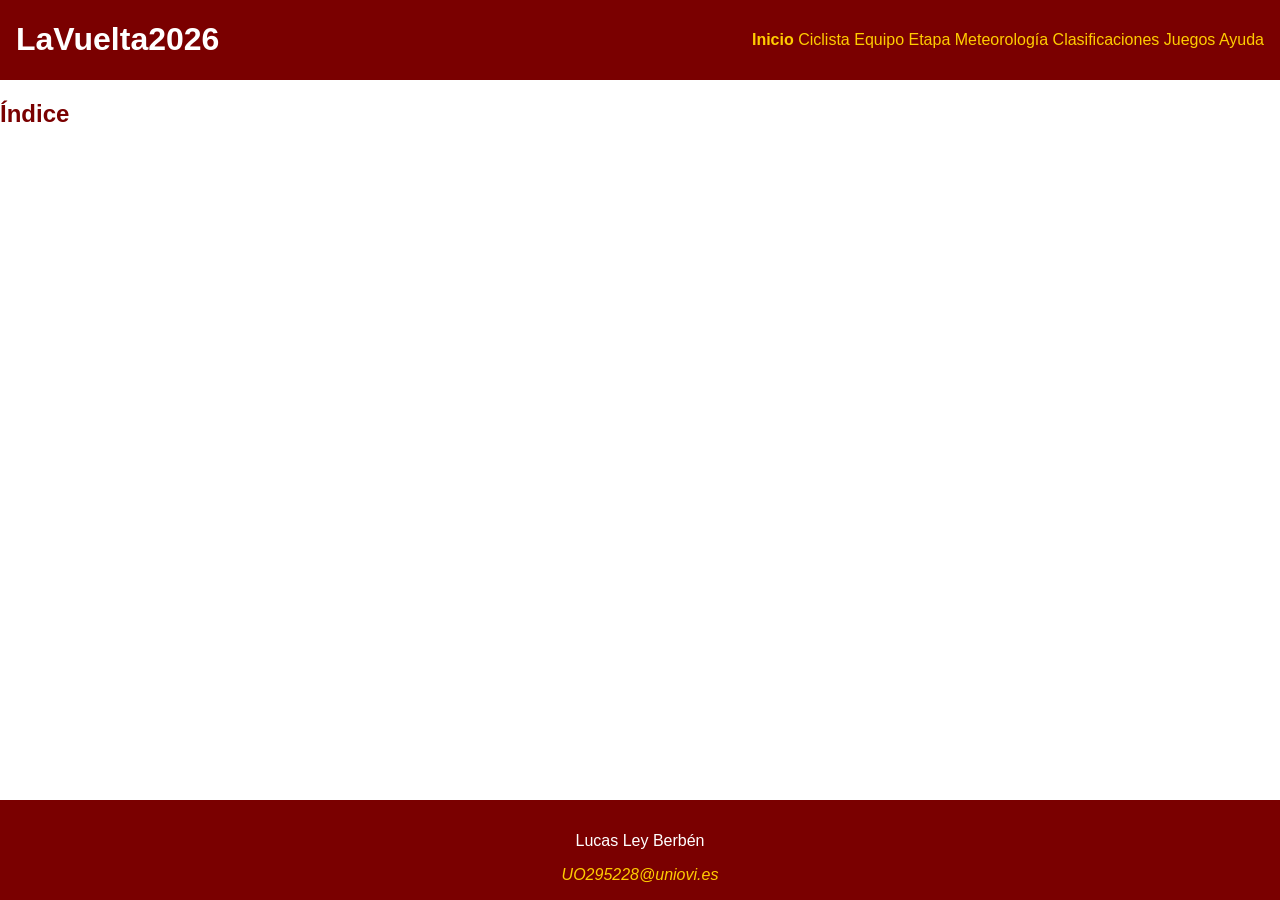
==== index.html @ 2f488999 "Add files via upload" ====
<!DOCTYPE HTML>

<html lang="es">
<head>
    <!-- Datos que describen el documento -->
    <meta charset="UTF-8" />
    <title>LaVuelta2026</title>

   <meta name="author" content="Lucas Ley Berbén" />
    <meta name="description" content="Documento index.html del proyecto LaVuelta2026" />
    
    <meta name ="viewport" content ="width=device-width, initial-scale=1.0" />

    <!--Enlace a las hojas de estilo-->
    <link rel="stylesheet" type="text/css" href="estilo/estilo.css" />
    <link rel="stylesheet" type="text/css" href="estilo/layout.css" />
    <link rel="icon" href="multimedia/favicon.ico">
</head>

<body>
      <header>
   <h1><a href="index.html" title="Página principal de LaVuelta2026">LaVuelta2026</a></h1>
    <nav>
        <a href="index.html" title="Página de inicio del proyecto LaVuelta2026" aria-current="page">Inicio</a>
        <a href="ciclista.html" title="Información detallada sobre el ciclista asignado">Ciclista</a>
        <a href="equipo.html" title="Información sobre el equipo ciclista">Equipo</a>
        <a href="etapa.html" title="Datos técnicos y recorrido de la etapa">Etapa</a>
        <a href="meteorologia.html" title="Información meteorológica de la carrera">Meteorología</a>
        <a href="clasificaciones.html" title="Tablas de clasificaciones oficiales">Clasificaciones</a>
        <a href="juegos.html" title="Juego de preguntas interactivo sobre la etapa">Juegos</a>
        <a href="ayuda.html" title="Documentación de ayuda y navegación">Ayuda</a>
    </nav>
</header>

<main>
<h2>Índice</h2>
</main>
<footer>
  <p>Lucas Ley Berbén</p>
  <address>
    <a href="mailto:UO295228@uniovi.es">UO295228@uniovi.es</a>
  </address>
</footer>
</body>
</html>
---- estilo/estilo.css ----
/* ***************************************/
/*             LaVuelta2026              */
/*          Estilos generales            */
/* ***************************************/
/*    DATOS ESTUDIANTE                   */
/* --------------------------------------*/
/*  Nombre y Apellidos: Lucas Ley Berbén             */
/*  Correo electrónico (uniovi): UO295228@uniovi.es         */
/*  Grupo de laboratorio: 3                */
/* ***************************************/
/* 
======================================================
 Gama cromática y estudio de contraste
======================================================
Paleta de colores:
- Color principal (Rojo oscuro): #7A0000
- Color secundario (Amarillo Vuelta): #FFCC00
- Color negro: #000000
- Color blanco: #FFFFFF

Estudio de ratio de contraste (Nivel AAA):
- Principal vs Blanco: 10.3:1 (Cumple nivel AAA)
- Principal vs Negro: 2.0:1 (No cumple)
- Secundario vs Blanco: 1.5:1 (No cumple)
- Secundario vs Negro: 13.5:1 (Cumple nivel AAA)
- Principal vs Secundario: 8.0:1 (Cumple nivel AAA)
======================================================
*/


/* Especificidad: 010 */
:root {
    --color-principal: #7A0000;
    --color-secundario: #FFCC00;
    --color-negro: #000000;
    --color-blanco: #FFFFFF;
}

/* Tareas 7.2 y 8.5: Tipografía y colores base del documento */
/* Especificidad: 001 */
body {
    font-family: Arial, Helvetica, sans-serif;
    background-color: var(--color-blanco);
    color: var(--color-negro);
}

/* Tarea 8.5: Color de fondo y texto del header,  Color de fondo y texto del footer */
/* Especificidad: 001 */
header,footer {
    background-color: var(--color-principal);
    color: var(--color-blanco);
}



/* Aplicación del color secundario en "otros elementos" (enlaces) para contraste AAA sobre el fondo principal */
/* ADVERTENCIA: color de fondo heredado de header y footer --color-principal */
/* Especificidad: 002 */
header a, footer a {
    color: var(--color-secundario);
    text-decoration: none;
}

/* Color de primer plano para los elementos de encabezado (hx) */
/* Especificidad: 001 */
/* ADVERTENCIA: color de fondo heredado de body --color-blanco */
h1, h2, h3, h4, h5, h6 {
    color: var(--color-principal);
}

 /* Especificidad: 003 */
header h1 a{
      /* ADVERTENCIA: color de fondo heredado de header --color-principal */
    color: var(--color-blanco);
}


/* P6 - Tarea 2.3: Destacar la opción actual del menú de navegación */
/* Especificidad: 012 */
header a[aria-current="page"] {
   
    font-weight: bold;
}

/* P6 - Tarea 2.5: Estilo para la lista ordenada de las migas de navegación */
/* Especificidad: 003 */
header + nav > ol {
    font-size: 0.85em;
    list-style: none;
    padding-left: 0;
}

/* P6 - Tarea 2.5: Mostrar los elementos de las migas en línea (horizontal)
(header + nav): le dice al navegador que el <nav> de
 las migas no está dentro de la cabecera, sino fuera
 y justo pegado debajo de ella */
/* Especificidad: 004 */
header + nav > ol > li {
    display: inline;
}

/* P6 - Tarea 2.5: Destacar en negrita el último elemento de las migas (documento actual) 
.*/
/* Especificidad: 014 */
header + nav > ol > li:last-child {
    font-weight: bold;
}

/* ====================================================== */
/* P6 - Tarea 8.3 (Optativa): Estilos de la tabla         */
/* ====================================================== */

/* Especificidad: 001 */
table {
    width: 30%;
    border-collapse: collapse; /* Une los bordes dobles por defecto */
    margin-top: 1em;
    margin-bottom: 2em;
}

/* Especificidad: 001 */
caption {
    /* ADVERTENCIA: color de fondo heredado de body --color-blanco */
    font-weight: bold;
    font-size: 1.2em;
    color: var(--color-principal);
    padding-bottom: 0.5em;
}

/* Especificidad: 001 */
th, td {
    border: 1px solid var(--color-principal);
    padding: 0.8em;
    text-align: center;
}

/* Especificidad: 002 */
thead th {
    /* ADVERTENCIA: color de fondo y texto extraídos de las variables para contraste */
    background-color: var(--color-principal);
    color: var(--color-blanco);
    font-size: 1.1em;
}

/* Especificidad: 002 */
tbody th {
    /* ADVERTENCIA: color de fondo heredado de body --color-blanco */
    text-align: left; /* Alineamos los conceptos a la izquierda para que se lean mejor */
    font-weight: bold;
    color: var(--color-principal);
}
---- estilo/layout.css ----
/* ***************************************/
/*           LaVuelta2026                */
/*          Estilos layout               */
/* ***************************************/
/*    DATOS ESTUDIANTE                   */
/* --------------------------------------*/
/*  Nombre y Apellidos:                  */
/*  Correo electrónico (uniovi):         */
/*  Grupo de laboratorio:                */
/* ***************************************/
/* Tarea 3.2 y 3.3: Convertir la sección de datos personales en contenedor flexible */
/* Especificidad: 011 */
section:has(picture) {
    display: flex;
    flex-wrap: wrap;
    align-items: center;
}

/* Tarea 3.4: El título h3 debe ocupar toda la primera fila (100%) */
/* Especificidad: 012 */
section:has(picture) h3 {
    flex-basis: 100%;
}

/* Tarea 3.5: Reordenar elementos (Picture a la izquierda, ul a la derecha) */
/* Especificidad: 012 */
section:has(picture) picture {
    order: 1;
}

/* Especificidad: 012 */
section:has(picture) ul {
    order: 2;
    margin-left: 2em;
}
/* Tarea 4.1: Convertir la sección multimedia en un contenedor flexible en columna */
/* Especificidad: 011 */
section:has(video) {
    display: flex;
    flex-direction: column; /*coloca todos los hijos en una columna*/
    align-items: flex-start;
}

/* Tarea 4.1: Asegurar que el título h3 multimedia mantenga su presentación */
/* Especificidad: 012 */
section:has(video) h3 {
    width: 100%;
}

/* Tarea 5.2 y 5.3: Convertir la sección de alineación en un contenedor Grid */
/* Especificidad: 011 */
section:has(article + article) { 
    display: grid; /*convierte la section en una cuadricula */
    grid-template-columns: repeat(4, 1fr); /*crea 4 columnas de igual tamaño */
    justify-items: center;
    align-items: center;
    gap: 1em; /*separacion un iniforme entre elementos*/
}

/* Tarea 5.5: El título h3 ocupa toda la primera fila completa (de la línea 1 a la -1) */
/* Especificidad: 012 */
section:has(article + article) h3 {
    grid-column: 1 / -1; /*Hace que el título <h3> comience en la línea vertical número 1 y 
    llegue hasta el final de la cuadrícula (línea -1), ocupando así toda la primera fila completa
     y permitiendo que las fichas de los corredores se repartan correctamente en las 4 columnas y 2 filas debajo de él.*/
}

/* Tarea 6.3: Eliminar los márgenes predeterminados del documento */
/* Especificidad: 001 */
body {
    margin: 0;
}

/* Tarea 6.2: Crear la estructura general en cuadrícula con áreas para el proyecto */
/* Especificidad: 001 */
body {
    min-height: 100vh;
    display: grid;
    grid-template-areas: 
        "cabecera"
        "migas"
        "contenido"
        "pie";
    grid-template-rows: auto auto 1fr auto;
}

/* Tarea 6.2: Asignar cada elemento principal a su área correspondiente */
/* Especificidad: 001 */
header {
    grid-area: cabecera;
}

/* Especificidad: 002 */
header + nav {
    grid-area: migas;
}

/* Especificidad: 001 */
main {
    grid-area: contenido;
}

/* Especificidad: 001 */
footer {
    grid-area: pie;
}

/* Tarea 7.3 y 7.4: Convertir la cabecera en contenedor flexible y distribuir elementos */
/* Especificidad: 001 */
header {
    display: flex;
    justify-content: space-between;
    align-items: center;
    padding: 0 1em;
}

/* Tarea 7.5 y 7.6: Convertir el pie de página en contenedor flexible en columna y centrado */
/* Especificidad: 001 */
footer {
    display: flex;
    flex-direction: column;
    align-items: center;
    justify-content: center;
    padding: 1em;
}

/* Tarea 9.1: Media query para tabletas (ancho máximo de 1024px) */
@media screen and (max-width: 1024px) {
    /* La cuadrícula del equipo pasa a 2 columnas */
    /* Especificidad: 011 */
      /* ADVERTENCIA: redefinición de la propiedad con valor original repeat(4, 1fr) */
    section:has(article + article) {
        grid-template-columns: repeat(2, 1fr);
    }
    
    /* La cabecera muestra sus elementos en columna */
    /* Especificidad: 001 */
    /* ADVERTENCIA: redefinición de la propiedad con valor original row */
    header {
        flex-direction: column;
    }

    /* Opciones del menú de navegación distribuidas homogéneamente */
    /* Especificidad: 002 */
    header nav {
        display: flex;
        justify-content: space-around; /* Distribuye el espacio disponible */
        width: 100%;
        padding-top: 0.5em;
    }
}

/* Tarea 9.2: Media query para dispositivos móviles (ancho máximo de 768px) */
@media screen and (max-width: 768px) {
  
    section:has(article + article) {
    /* La cuadrícula del equipo pasa a 1 sola columna */
    /* ADVERTENCIA: redefinición de la propiedad con valor original repeat(4, 1fr) */
    /* Especificidad: 011 */
        grid-template-columns: 1fr;
    }

    /* Las migas de pan no deben visualizarse en dispositivos móviles */
    /* ADVERTENCIA: redefinición de la propiedad con valor original block */
    /* Especificidad: 002 */
    header + nav {
        display: none;
    }

    /* Opciones del menú de navegación principal en columna */
    /* Especificidad: 002 */
    header nav {
        display: flex;
        flex-direction: column;
        align-items: center;
        gap: 0.5em; /* Separación opcional */
    }
}
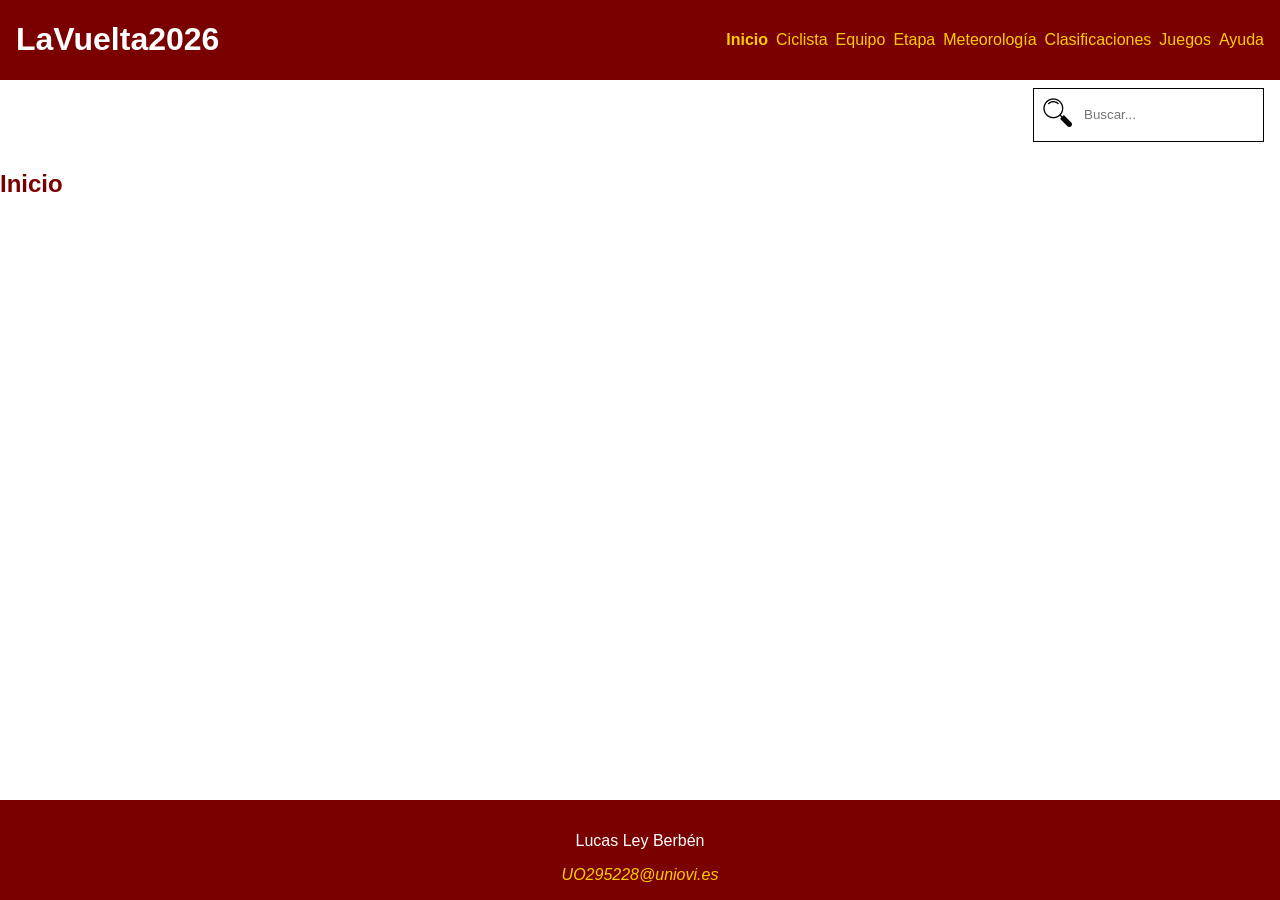
==== commit 73a34cb6: "Add files via upload" ====
--- a/index.html
+++ b/index.html
@@ -14,12 +14,19 @@
     <!--Enlace a las hojas de estilo-->
     <link rel="stylesheet" type="text/css" href="estilo/estilo.css" />
     <link rel="stylesheet" type="text/css" href="estilo/layout.css" />
-    <link rel="icon" href="multimedia/favicon.ico">
+    <link rel="icon" href="multimedia/favicon.ico"/>
+    <script src="https://code.jquery.com/jquery-3.7.1.min.js" integrity="sha256-/JqT3SQfawRcv/BIHPThkBvs0OEvtFFmqPF/lYI/Cxo=" crossorigin="anonymous"></script>
+    <script defer src="js/menu.js"></script>
+     <script defer src="js/buscador.js"></script>
+     <script defer src="js/carrusel.js"></script>
+     <script defer src="js/noticias.js"></script>
 </head>
 
 <body>
       <header>
    <h1><a href="index.html" title="Página principal de LaVuelta2026">LaVuelta2026</a></h1>
+   <button type="button" aria-label="Abrir menú de navegación" aria-expanded="false">☰</button>
+ 
     <nav>
         <a href="index.html" title="Página de inicio del proyecto LaVuelta2026" aria-current="page">Inicio</a>
         <a href="ciclista.html" title="Información detallada sobre el ciclista asignado">Ciclista</a>
@@ -31,9 +38,15 @@
         <a href="ayuda.html" title="Documentación de ayuda y navegación">Ayuda</a>
     </nav>
 </header>
+ <search aria-label="Buscador">
+    <label for="busqueda">
+        <img src="multimedia/buscador.png" alt="icono lupa"/>
+    </label>
+    <input type="search" id="busqueda" aria-label="Buscar" placeholder="Buscar..."/>
+</search>
 
 <main>
-<h2>Índice</h2>
+<h2>Inicio</h2>
 </main>
 <footer>
   <p>Lucas Ley Berbén</p>
--- a/estilo/estilo.css
+++ b/estilo/estilo.css
@@ -45,8 +45,8 @@
 }
 
 /* Tarea 8.5: Color de fondo y texto del header,  Color de fondo y texto del footer */
-/* Especificidad: 001 */
-header,footer {
+/* Especificidad: 001, 001 */
+header, footer {
     background-color: var(--color-principal);
     color: var(--color-blanco);
 }
@@ -54,23 +54,23 @@
 
 
 /* Aplicación del color secundario en "otros elementos" (enlaces) para contraste AAA sobre el fondo principal */
-/* ADVERTENCIA: color de fondo heredado de header y footer --color-principal */
-/* Especificidad: 002 */
+/* Especificidad: 002, 002 */
 header a, footer a {
+    /* ADVERTENCIA: color de fondo heredado de header y footer --color-principal */
     color: var(--color-secundario);
     text-decoration: none;
 }
 
 /* Color de primer plano para los elementos de encabezado (hx) */
-/* Especificidad: 001 */
-/* ADVERTENCIA: color de fondo heredado de body --color-blanco */
+/* Especificidad: 001, 001, 001, 001, 001, 001 */
 h1, h2, h3, h4, h5, h6 {
+    /* ADVERTENCIA: color de fondo heredado de body --color-blanco */
     color: var(--color-principal);
 }
 
- /* Especificidad: 003 */
-header h1 a{
-      /* ADVERTENCIA: color de fondo heredado de header --color-principal */
+/* Especificidad: 003 */
+header h1 a {
+    /* ADVERTENCIA: color de fondo heredado de header --color-principal */
     color: var(--color-blanco);
 }
 
@@ -78,37 +78,58 @@
 /* P6 - Tarea 2.3: Destacar la opción actual del menú de navegación */
 /* Especificidad: 012 */
 header a[aria-current="page"] {
-   
     font-weight: bold;
+}
+
+/* P9 - Estilos de color del botón del menú móvil */
+/* Especificidad: 002 */
+header > button {
+    background-color: var(--color-principal);
+    color: var(--color-blanco);
+    border: 0.09em solid var(--color-blanco);
+    cursor: pointer;
 }
 
 /* P6 - Tarea 2.5: Estilo para la lista ordenada de las migas de navegación */
 /* Especificidad: 003 */
-header + nav > ol {
+search + nav > ol {
     font-size: 0.85em;
     list-style: none;
     padding-left: 0;
 }
 
-/* P6 - Tarea 2.5: Mostrar los elementos de las migas en línea (horizontal)
-(header + nav): le dice al navegador que el <nav> de
- las migas no está dentro de la cabecera, sino fuera
- y justo pegado debajo de ella */
+
+
 /* Especificidad: 004 */
-header + nav > ol > li {
+search + nav > ol > li {
     display: inline;
 }
 
 /* P6 - Tarea 2.5: Destacar en negrita el último elemento de las migas (documento actual) 
 .*/
 /* Especificidad: 014 */
-header + nav > ol > li:last-child {
+search + nav > ol > li:last-child {
     font-weight: bold;
 }
 
-/* ====================================================== */
-/* P6 - Tarea 8.3 (Optativa): Estilos de la tabla         */
-/* ====================================================== */
+/* P6 - Tarea 3.6: Estilos de la lista de datos personales del ciclista */
+/* Especificidad: 014 */
+section:has(picture) ul li:first-child {
+    font-size: 1.2em;
+    font-weight: bold;
+}
+
+/* Especificidad: 014 */
+section:has(picture) ul li:nth-child(3) {
+    font-size: 1.2em;
+}
+
+/* Especificidad: 014 */
+section:has(picture) ul li:nth-child(4) {
+    font-weight: bold;
+}
+
+
 
 /* Especificidad: 001 */
 table {
@@ -129,14 +150,14 @@
 
 /* Especificidad: 001 */
 th, td {
-    border: 1px solid var(--color-principal);
+    border: 0.1em solid var(--color-principal);
     padding: 0.8em;
     text-align: center;
 }
 
 /* Especificidad: 002 */
 thead th {
-    /* ADVERTENCIA: color de fondo y texto extraídos de las variables para contraste */
+    
     background-color: var(--color-principal);
     color: var(--color-blanco);
     font-size: 1.1em;
@@ -145,9 +166,16 @@
 /* Especificidad: 002 */
 tbody th {
     /* ADVERTENCIA: color de fondo heredado de body --color-blanco */
-    text-align: left; /* Alineamos los conceptos a la izquierda para que se lean mejor */
+    text-align: left; 
     font-weight: bold;
     color: var(--color-principal);
 }
 
+/* Especificidad: 011 */
+input[type="search"] {
+    border: none;
+    outline: none; /* Quita el borde azul al hacer clic */
+}
 
+
+
--- a/estilo/layout.css
+++ b/estilo/layout.css
@@ -9,7 +9,7 @@
 /*  Grupo de laboratorio:                */
 /* ***************************************/
 /* Tarea 3.2 y 3.3: Convertir la sección de datos personales en contenedor flexible */
-/* Especificidad: 011 */
+/* Especificidad: 002 */
 section:has(picture) {
     display: flex;
     flex-wrap: wrap;
@@ -17,24 +17,24 @@
 }
 
 /* Tarea 3.4: El título h3 debe ocupar toda la primera fila (100%) */
-/* Especificidad: 012 */
+/* Especificidad: 003 */
 section:has(picture) h3 {
     flex-basis: 100%;
 }
 
 /* Tarea 3.5: Reordenar elementos (Picture a la izquierda, ul a la derecha) */
-/* Especificidad: 012 */
+/* Especificidad: 003 */
 section:has(picture) picture {
     order: 1;
 }
 
-/* Especificidad: 012 */
+/* Especificidad: 003 */
 section:has(picture) ul {
     order: 2;
     margin-left: 2em;
 }
 /* Tarea 4.1: Convertir la sección multimedia en un contenedor flexible en columna */
-/* Especificidad: 011 */
+/* Especificidad: 002 */
 section:has(video) {
     display: flex;
     flex-direction: column; /*coloca todos los hijos en una columna*/
@@ -42,13 +42,13 @@
 }
 
 /* Tarea 4.1: Asegurar que el título h3 multimedia mantenga su presentación */
-/* Especificidad: 012 */
+/* Especificidad: 003 */
 section:has(video) h3 {
     width: 100%;
 }
 
 /* Tarea 5.2 y 5.3: Convertir la sección de alineación en un contenedor Grid */
-/* Especificidad: 011 */
+/* Especificidad: 003 */
 section:has(article + article) { 
     display: grid; /*convierte la section en una cuadricula */
     grid-template-columns: repeat(4, 1fr); /*crea 4 columnas de igual tamaño */
@@ -58,40 +58,41 @@
 }
 
 /* Tarea 5.5: El título h3 ocupa toda la primera fila completa (de la línea 1 a la -1) */
-/* Especificidad: 012 */
+/* Especificidad: 004 */
 section:has(article + article) h3 {
     grid-column: 1 / -1; /*Hace que el título <h3> comience en la línea vertical número 1 y 
     llegue hasta el final de la cuadrícula (línea -1), ocupando así toda la primera fila completa
      y permitiendo que las fichas de los corredores se repartan correctamente en las 4 columnas y 2 filas debajo de él.*/
 }
 
-/* Tarea 6.3: Eliminar los márgenes predeterminados del documento */
+
+
+/* Tarea 6.2: Crear la estructura general en cuadrícula con áreas para el proyecto */
 /* Especificidad: 001 */
 body {
     margin: 0;
-}
-
-/* Tarea 6.2: Crear la estructura general en cuadrícula con áreas para el proyecto */
-/* Especificidad: 001 */
-body {
     min-height: 100vh;
     display: grid;
     grid-template-areas: 
         "cabecera"
+        "buscador"
         "migas"
         "contenido"
         "pie";
-    grid-template-rows: auto auto 1fr auto;
-}
-
-/* Tarea 6.2: Asignar cada elemento principal a su área correspondiente */
+    grid-template-rows: auto auto auto 1fr auto;
+}
+
 /* Especificidad: 001 */
 header {
     grid-area: cabecera;
-}
-
-/* Especificidad: 002 */
-header + nav {
+    display: flex;
+    justify-content: space-between;
+    align-items: center;
+    padding: 0 1em;
+}
+
+/* Especificidad: 002 */
+search + nav {
     grid-area: migas;
 }
 
@@ -100,34 +101,68 @@
     grid-area: contenido;
 }
 
+
+/* Tarea 7.5 y 7.6: Convertir el pie de página en contenedor flexible en columna y centrado */
 /* Especificidad: 001 */
 footer {
     grid-area: pie;
-}
-
-/* Tarea 7.3 y 7.4: Convertir la cabecera en contenedor flexible y distribuir elementos */
-/* Especificidad: 001 */
-header {
-    display: flex;
-    justify-content: space-between;
-    align-items: center;
-    padding: 0 1em;
-}
-
-/* Tarea 7.5 y 7.6: Convertir el pie de página en contenedor flexible en columna y centrado */
-/* Especificidad: 001 */
-footer {
     display: flex;
     flex-direction: column;
     align-items: center;
     justify-content: center;
     padding: 1em;
 }
+/* Especificidad: 002 */
+header nav {
+     display: flex;
+     gap: 0.5em;
+
+}
+
+
+/* Estilos para el contenedor del buscador */
+/* Especificidad: 001 */
+search {
+    grid-area: buscador;
+    justify-self: end; /* Lo pega a la derecha de la pantalla */
+    padding: 0.5em; /* Separación interna */
+    margin: 0.5em 1em; /* Separación con cabecera, migas y borde derecho */
+     border: 0.1em solid ; /* Grosor y color del borde */
+    display: flex;
+    align-items: center;
+    gap: 0.5em;
+}
+
+/* Especificidad: 002 */
+header > button {
+    display: none;
+}
+
+/* Especificidad: 001, 002 */
+video, picture img {
+    max-width: 100%;
+    height: auto;
+}
+
+/* Especificidad: 001 */
+audio {
+    width: 100%;
+    max-width: 600px;
+}
+/* P10 Ej 5 - Tarea 7: Visualización del mapa dinámico */
+/* Especificidad: 002 */
+main > div {
+    width: 80%;
+    height:28em;
+    margin: 1em auto;
+}
+
+
 
 /* Tarea 9.1: Media query para tabletas (ancho máximo de 1024px) */
 @media screen and (max-width: 1024px) {
     /* La cuadrícula del equipo pasa a 2 columnas */
-    /* Especificidad: 011 */
+    /* Especificidad: 003 */
       /* ADVERTENCIA: redefinición de la propiedad con valor original repeat(4, 1fr) */
     section:has(article + article) {
         grid-template-columns: repeat(2, 1fr);
@@ -135,7 +170,7 @@
     
     /* La cabecera muestra sus elementos en columna */
     /* Especificidad: 001 */
-    /* ADVERTENCIA: redefinición de la propiedad con valor original row */
+ 
     header {
         flex-direction: column;
     }
@@ -143,7 +178,7 @@
     /* Opciones del menú de navegación distribuidas homogéneamente */
     /* Especificidad: 002 */
     header nav {
-        display: flex;
+        
         justify-content: space-around; /* Distribuye el espacio disponible */
         width: 100%;
         padding-top: 0.5em;
@@ -156,25 +191,60 @@
     section:has(article + article) {
     /* La cuadrícula del equipo pasa a 1 sola columna */
     /* ADVERTENCIA: redefinición de la propiedad con valor original repeat(4, 1fr) */
-    /* Especificidad: 011 */
+    /* Especificidad: 003 */
         grid-template-columns: 1fr;
     }
 
     /* Las migas de pan no deben visualizarse en dispositivos móviles */
-    /* ADVERTENCIA: redefinición de la propiedad con valor original block */
-    /* Especificidad: 002 */
-    header + nav {
+    
+    /* Especificidad: 002 */
+    search + nav {
         display: none;
     }
 
     /* Opciones del menú de navegación principal en columna */
     /* Especificidad: 002 */
+     /* ADVERTENCIA: redefinición de la propiedad display con valor original flex */
     header nav {
+     display: none;
+      
+    }
+
+    /* Mostramos el botón de hamburguesa */
+    /* Especificidad: 002 */
+    header > button {
+        /* ADVERTENCIA: redefinición de la propiedad display con valor original none */
+        display: block;
+        margin-bottom: 1em;
+        font-size: 1.5em;
+    }
+    
+
+/* Especificidad: 012 */
+    header nav.abierto {
         display: flex;
         flex-direction: column;
         align-items: center;
-        gap: 0.5em; /* Separación opcional */
-    }
-}
-
-
+        width: 100%;
+        gap: 1em;
+        padding-bottom: 1em;
+    }
+    /* P10 - Tarea 8: Adaptabilidad del carrusel de imágenes en dispositivos móviles */
+    /* Especificidad: 003 */
+    article h2 + img {
+        width: 100%;
+        height: auto;
+    }
+    /* P10 Ej 5 - Tarea 8: Adaptabilidad del mapa dinámico en dispositivos móviles */
+    /* Especificidad: 002 */
+    main > div {
+        /* ADVERTENCIA: redefinición de la propiedad width con valor original 80% */
+        width: 100%;
+        /* ADVERTENCIA: redefinición de la propiedad height con valor original 28em */
+        height: 18em;
+    }
+}
+
+
+
+
